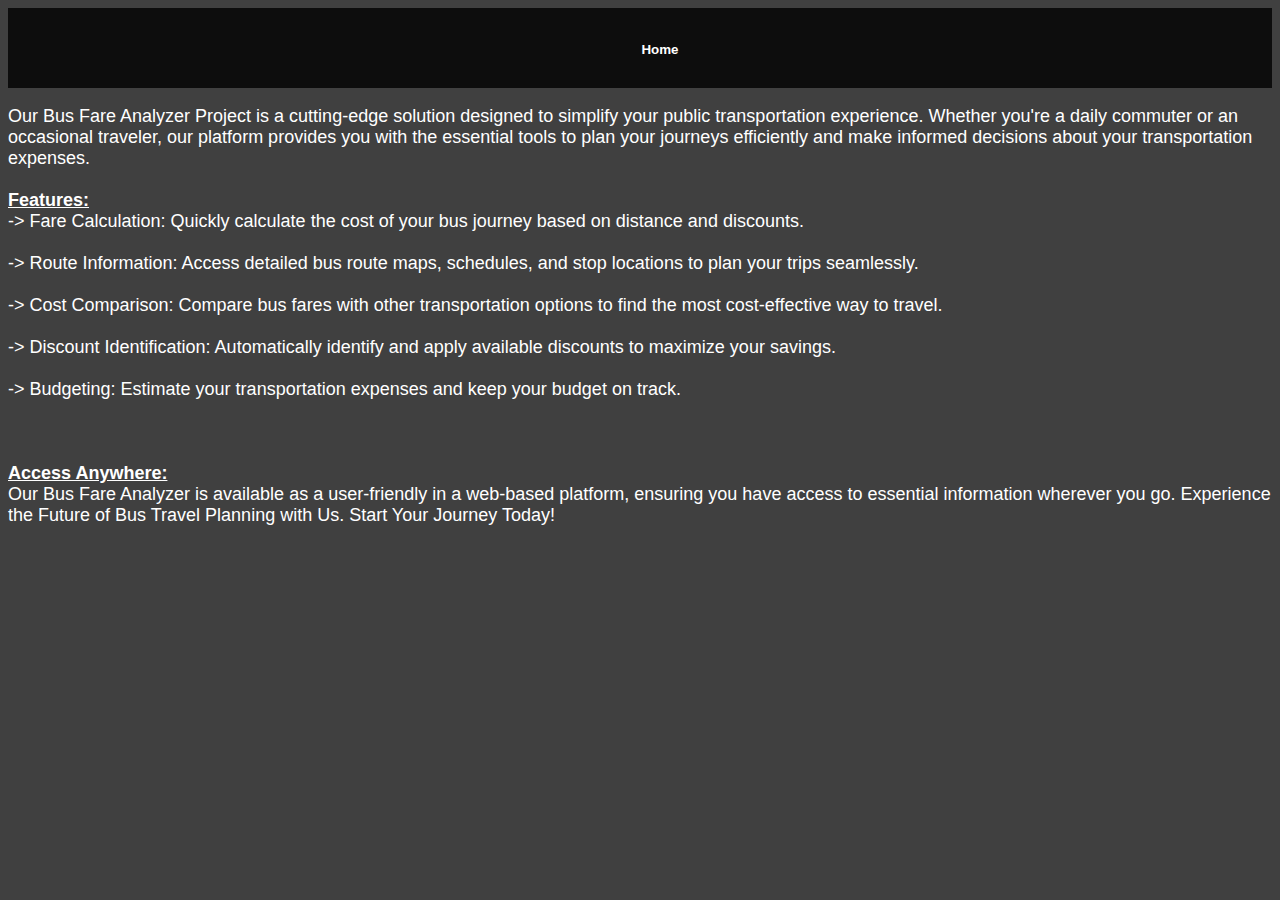
==== about.html @ 4fe08a1e "ll" ====
<!DOCTYPE html>
<html lang="en">

<head>
  <link rel="stylesheet" href="css/about.css" />
  <meta charset="UTF-8" />
    <title>About Project</title>
</head>

<body>
    <header>
        <nav>
          <div class="right">
            <ul>
              <li><button onclick="location.href='index.html'">Home</button></li>
            </ul>
          </div>
        </nav>
      </header>

      <div class="content">
        <p>
        Our Bus Fare Analyzer Project is a cutting-edge solution designed to simplify your public transportation experience.
        Whether you're a daily commuter or an occasional traveler, our platform provides you with the essential tools to plan
        your journeys efficiently and make informed decisions about your transportation expenses.
        
        <br>  <br> <u> <b>Features: </b> </u> <br> 
            
        -> Fare Calculation: Quickly calculate the cost of your bus journey based on distance and discounts.<br><br>
            
        -> Route Information: Access detailed bus route maps, schedules, and stop locations to plan your trips seamlessly.<br><br>
            
        -> Cost Comparison: Compare bus fares with other transportation options to find the most cost-effective way to travel.<br><br>
            
        -> Discount Identification: Automatically identify and apply available discounts to maximize your savings.<br><br>
            
        -> Budgeting: Estimate your transportation expenses and keep your budget on track.<br><br>
            
        
        <br>  <br> <u> <b>Access Anywhere: </b> </u>  <br>
            
        Our Bus Fare Analyzer is available as a user-friendly in a web-based platform, ensuring you have access to essential information wherever you go.
            
        Experience the Future of Bus Travel Planning with Us. Start Your Journey Today!
    

   
      </div>


</body>
</html>
---- css/about.css ----
body {
    font-size: 18px;
    background-color: #404040;
    color: white;
    font-family: 'Poppins', sans-serif;
}

button {
    border: none;
    background: none;
    color: white;
    font-family: 'Poppins', sans-serif !important;
    font-weight: bold;
}

nav {
    display: flex;
    justify-content: space-around;
    align-items: center;
    height: 80px;
    background-color: #0D0D0D;
}

nav ul {
    display: flex;
    justify-content: center;
}

nav ul li {
    list-style: none;
    margin: 0 23px;
}


 .center-content{
    display: flex;
  
 }
 
.contact-form{
        margin: 1rem;
        border-radius: 20px;
        padding: 2rem;
        background-color: grey;
}

h1{
    text-align: center;
    border-radius: 5px;
    padding: 1rem;
    background-color: rgb(11, 9, 9);
}

.internalText{
    font-size: 22px;
    
}

    
.label.label{
    display: flex;
    padding-left: 4px;
    padding-top: 15px;
    width: 50%;
}

.btnDiv{
    display: flex;
    size: 16px;    
    justify-content : center;
    padding:16px;
}
.btn1 {
    background-color:#0a0a23;
    color: #fff;
    border:none; 
    font-weight: 500;
    border-radius:10px; 
    padding: 1rem 2rem;
    font-size: 20px;
    min-height: 30px; 
    cursor: pointer;
  }
  .btn1:hover, .main-btn:hover {
    background-color:#5c5959;
    transition: 0.1s;
}
.btn2 {
    display: flex;
    background-color:#0a0a23;
    color: #fff;
    border:none; 
    size: 10px;
    border-radius:10px; 
    padding:12px;
    margin-left: 70%;
    margin-bottom: 10px;
    align-items: right;
    font-size: 20px;
    min-height: 30px; 
    min-width: 120px;
  }
  .btn2:hover {
    background-color:#5c5959;
    transition: 0.1s;
}
select{
  width: 100%;
  font-size: 1.15rem;
  padding: 0.675em 6em 0.675em 2em;
  background-color: #fff;
  border: 1px solid #caced1;
  border-radius: 0.25rem;
  color: #000;
  cursor: pointer;
}

#map {
        display: flex;
        width: 70%;
        height: 50rem;
        margin-left: 1px;
        margin-right:10px;
        border-radius: 50px;
        border: 5px solid rgb(255, 140, 0);
    }
  
   .first-location p, .second-location p{
    display: inline;
   }

   .first-location, .second-location{
    margin-top: 1rem;
   }

   .btnDiv button{
    margin: 0 1rem;
   }

   .main-btn{
    width: 100%;
    background-color:#0a0a23;
    color: #fff;
    border:none; 
    size: 10px;
    border-radius:10px; 
    padding:12px;
    font-size: 20px;
    font-family: 'Poppins', sans-serif !important;

    cursor: pointer;
   }

   .distanceOutput{
    align-items: center;
   }
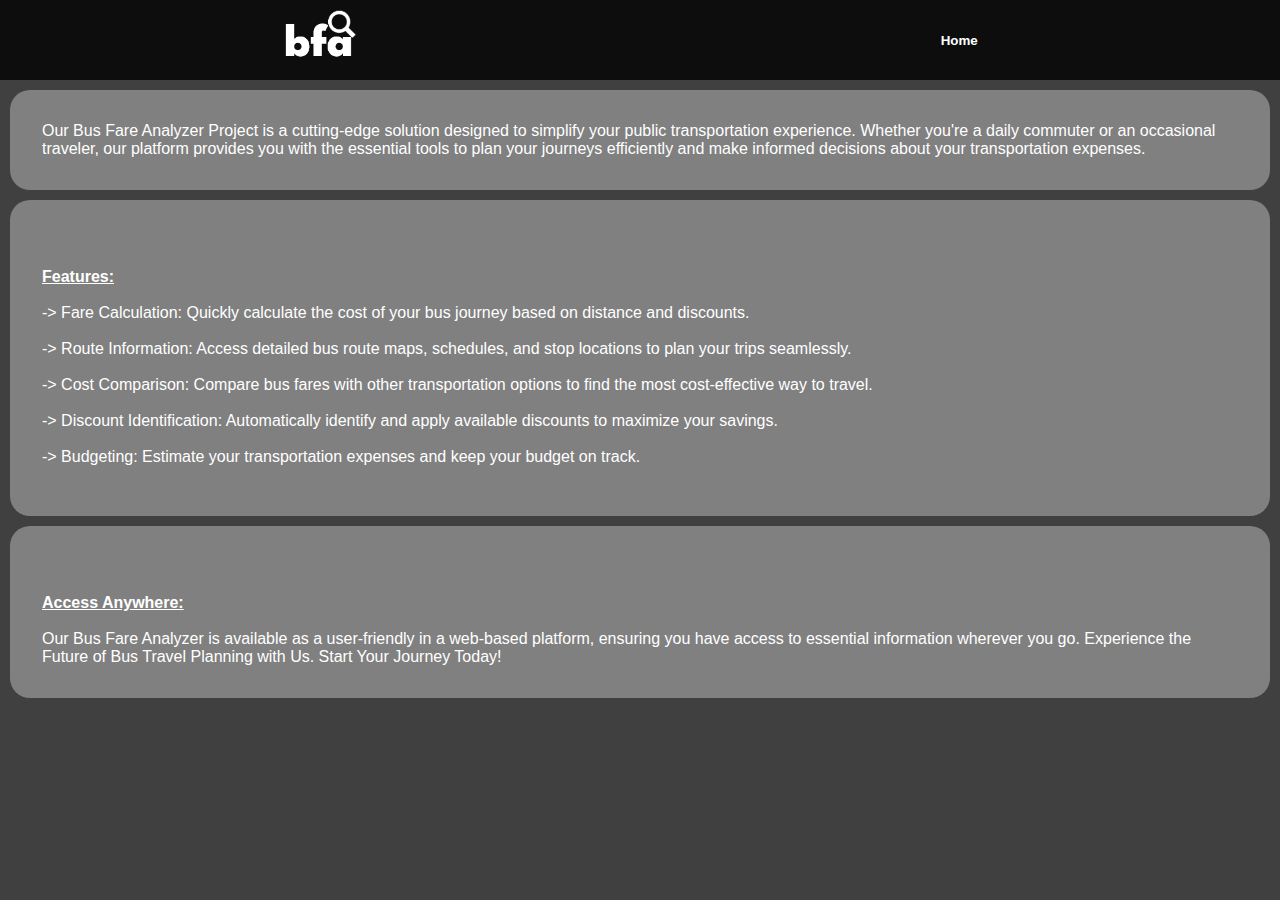
==== commit 6c62fff6: "ekantakuna add and about project" ====
--- a/about.html
+++ b/about.html
@@ -10,21 +10,27 @@
 <body>
     <header>
         <nav>
+          <div class="left"><img src="images/bfaLogo.png" width=80 height=80 px></div>
           <div class="right">
             <ul>
-              <li><button onclick="location.href='index.html'">Home</button></li>
-            </ul>
+                <li><button onclick="location.href='index.html'">Home</button></li>
+              </ul>
           </div>
         </nav>
-      </header>
-
-      <div class="content">
+    </header>
+    
+    <div class="content1">
         <p>
         Our Bus Fare Analyzer Project is a cutting-edge solution designed to simplify your public transportation experience.
         Whether you're a daily commuter or an occasional traveler, our platform provides you with the essential tools to plan
         your journeys efficiently and make informed decisions about your transportation expenses.
-        
-        <br>  <br> <u> <b>Features: </b> </u> <br> 
+    </p>
+
+    </div>
+
+    <div class="content2">
+        <br>  <br> <u> <b>Features: </b> </u> <br> <br> 
+    <p>
             
         -> Fare Calculation: Quickly calculate the cost of your bus journey based on distance and discounts.<br><br>
             
@@ -35,18 +41,19 @@
         -> Discount Identification: Automatically identify and apply available discounts to maximize your savings.<br><br>
             
         -> Budgeting: Estimate your transportation expenses and keep your budget on track.<br><br>
-            
-        
-        <br>  <br> <u> <b>Access Anywhere: </b> </u>  <br>
+    </p>
+
+    </div>
+
+    <div class="content3">
+        <br>  <br> <u> <b>Access Anywhere: </b> </u>  <br> <br>
+        <p>
             
         Our Bus Fare Analyzer is available as a user-friendly in a web-based platform, ensuring you have access to essential information wherever you go.
             
         Experience the Future of Bus Travel Planning with Us. Start Your Journey Today!
+        </p>
+</div>
     
-
-   
-      </div>
-
-
 </body>
 </html>
--- a/css/about.css
+++ b/css/about.css
@@ -1,12 +1,18 @@
-
+* {
+    margin: 0;
+    padding: 0;
+}
+html,
+body {
+  height: 100%;
+}
+ 
 
 body {
-    font-size: 18px;
     background-color: #404040;
     color: white;
     font-family: 'Poppins', sans-serif;
 }
-
 button {
     border: none;
     background: none;
@@ -34,125 +40,23 @@
 }
 
 
- .center-content{
-    display: flex;
-  
- }
  
-.contact-form{
-        margin: 1rem;
-        border-radius: 20px;
-        padding: 2rem;
-        background-color: grey;
+.content1{
+    margin: 10px;
+    border-radius: 20px;
+    padding: 2rem;
+    background-color: grey;
+}
+.content2{
+    margin: 10px;
+    border-radius: 20px;
+    padding: 2rem;
+    background-color: grey;
+}
+.content3{
+    margin: 10px;
+    border-radius: 20px;
+    padding: 2rem;
+    background-color: grey;
 }
 
-h1{
-    text-align: center;
-    border-radius: 5px;
-    padding: 1rem;
-    background-color: rgb(11, 9, 9);
-}
-
-.internalText{
-    font-size: 22px;
-    
-}
-
-    
-.label.label{
-    display: flex;
-    padding-left: 4px;
-    padding-top: 15px;
-    width: 50%;
-}
-
-.btnDiv{
-    display: flex;
-    size: 16px;    
-    justify-content : center;
-    padding:16px;
-}
-.btn1 {
-    background-color:#0a0a23;
-    color: #fff;
-    border:none; 
-    font-weight: 500;
-    border-radius:10px; 
-    padding: 1rem 2rem;
-    font-size: 20px;
-    min-height: 30px; 
-    cursor: pointer;
-  }
-  .btn1:hover, .main-btn:hover {
-    background-color:#5c5959;
-    transition: 0.1s;
-}
-.btn2 {
-    display: flex;
-    background-color:#0a0a23;
-    color: #fff;
-    border:none; 
-    size: 10px;
-    border-radius:10px; 
-    padding:12px;
-    margin-left: 70%;
-    margin-bottom: 10px;
-    align-items: right;
-    font-size: 20px;
-    min-height: 30px; 
-    min-width: 120px;
-  }
-  .btn2:hover {
-    background-color:#5c5959;
-    transition: 0.1s;
-}
-select{
-  width: 100%;
-  font-size: 1.15rem;
-  padding: 0.675em 6em 0.675em 2em;
-  background-color: #fff;
-  border: 1px solid #caced1;
-  border-radius: 0.25rem;
-  color: #000;
-  cursor: pointer;
-}
-
-#map {
-        display: flex;
-        width: 70%;
-        height: 50rem;
-        margin-left: 1px;
-        margin-right:10px;
-        border-radius: 50px;
-        border: 5px solid rgb(255, 140, 0);
-    }
-  
-   .first-location p, .second-location p{
-    display: inline;
-   }
-
-   .first-location, .second-location{
-    margin-top: 1rem;
-   }
-
-   .btnDiv button{
-    margin: 0 1rem;
-   }
-
-   .main-btn{
-    width: 100%;
-    background-color:#0a0a23;
-    color: #fff;
-    border:none; 
-    size: 10px;
-    border-radius:10px; 
-    padding:12px;
-    font-size: 20px;
-    font-family: 'Poppins', sans-serif !important;
-
-    cursor: pointer;
-   }
-
-   .distanceOutput{
-    align-items: center;
-   }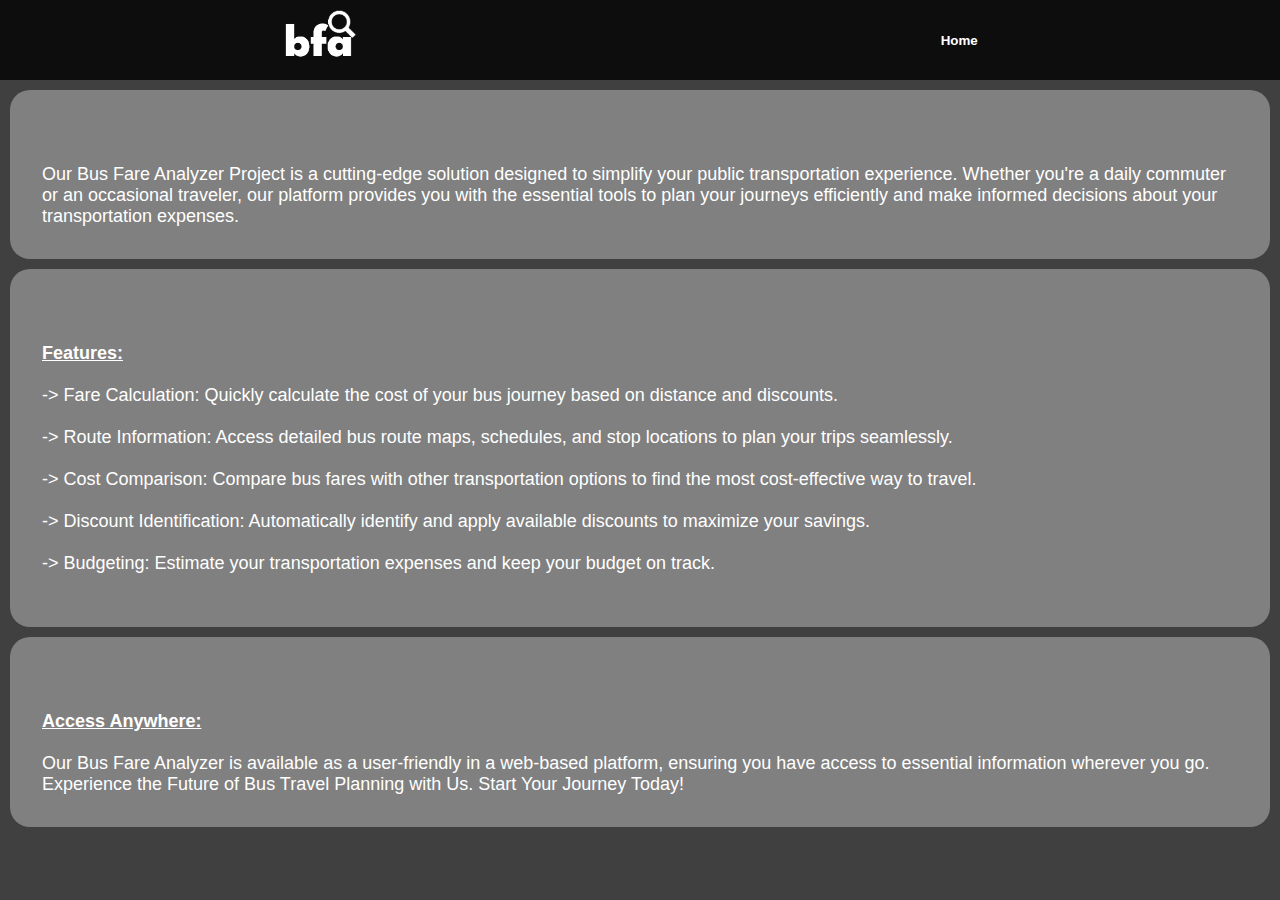
==== commit 22198b90: "ekantakuna add and about project aani clear stuff" ====
--- a/about.html
+++ b/about.html
@@ -20,7 +20,7 @@
     </header>
     
     <div class="content1">
-        <p>
+        <p><br><br>
         Our Bus Fare Analyzer Project is a cutting-edge solution designed to simplify your public transportation experience.
         Whether you're a daily commuter or an occasional traveler, our platform provides you with the essential tools to plan
         your journeys efficiently and make informed decisions about your transportation expenses.
--- a/css/about.css
+++ b/css/about.css
@@ -42,18 +42,21 @@
 
  
 .content1{
+    font-size: 18px;
     margin: 10px;
     border-radius: 20px;
     padding: 2rem;
     background-color: grey;
 }
 .content2{
+    font-size: 18px;
     margin: 10px;
     border-radius: 20px;
     padding: 2rem;
     background-color: grey;
 }
 .content3{
+    font-size: 18px;
     margin: 10px;
     border-radius: 20px;
     padding: 2rem;
